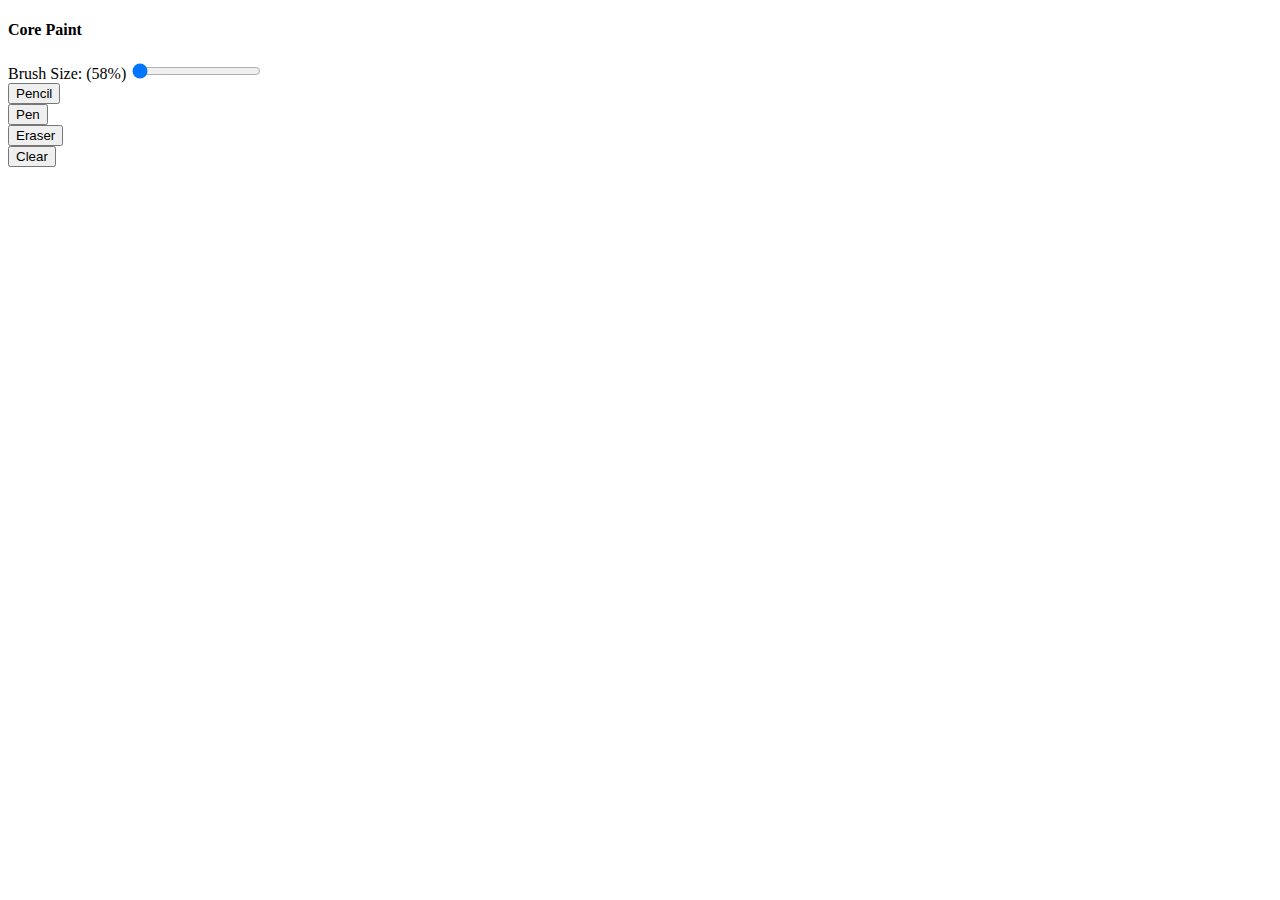
==== src/index.html @ 29a2c68c "Set default brush size for picker to 1" ====
<!DOCTYPE html>
<html lang="en">
<head>
    <meta charset="UTF-8">
    <meta name="viewport" content="width=device-width, initial-scale=1.0">
    <title>Core Paint</title>
    <link rel="stylesheet" href="./styles.css">
</head>
<body>
    <header>
        <h4>Core Paint</h4>
        <div class="tool-bar">
            <div class="tool">
                <label>Brush Size: (58%)</label>
                <input class="slider" onchange="onBrushSizeChange(this)" type="range" name="brush-size" min="1" max="100" value="1">
            </div>
            <div class="tool">
                <button name="pencil">Pencil</button>
            </div>
            <div class="tool">
                <button name="pen">Pen</button>
            </div>
            <div class="tool">
                <button name="eraser">Eraser</button>
            </div>
            <div class="tool">
                <button name="Clear">Clear</button>
            </div>
        </div>
    </header>   
    <canvas></canvas>
    <script src="./index.js"></script>
</body>
</html>
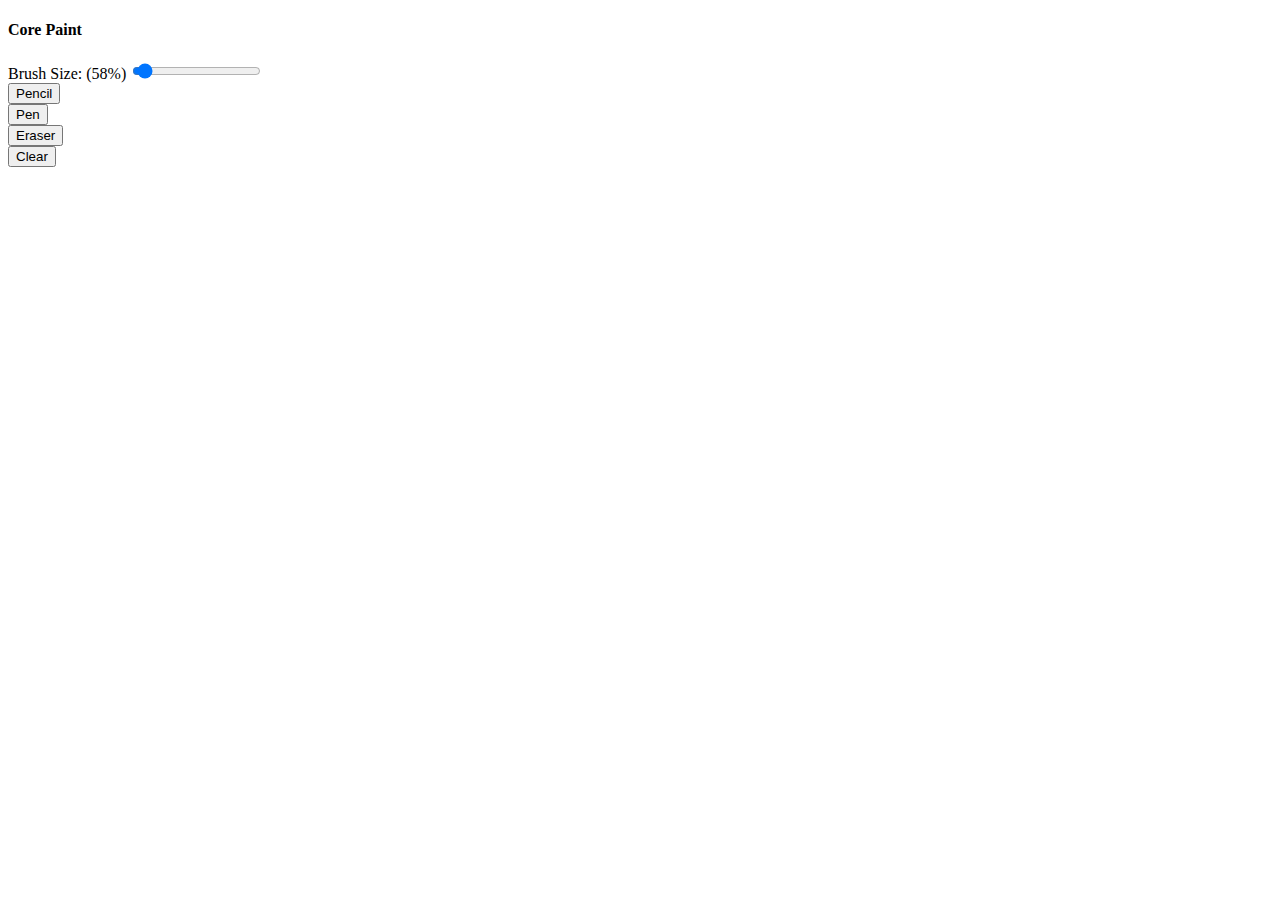
==== commit 970c2c84: "Change default size of the brush size slider to 5 for a more visually appealing line when drawing on" ====
--- a/src/index.html
+++ b/src/index.html
@@ -12,7 +12,7 @@
         <div class="tool-bar">
             <div class="tool">
                 <label>Brush Size: (58%)</label>
-                <input class="slider" onchange="onBrushSizeChange(this)" type="range" name="brush-size" min="1" max="100" value="1">
+                <input class="slider" onchange="onBrushSizeChange(this)" type="range" name="brush-size" min="1" max="100" value="5">
             </div>
             <div class="tool">
                 <button name="pencil">Pencil</button>
